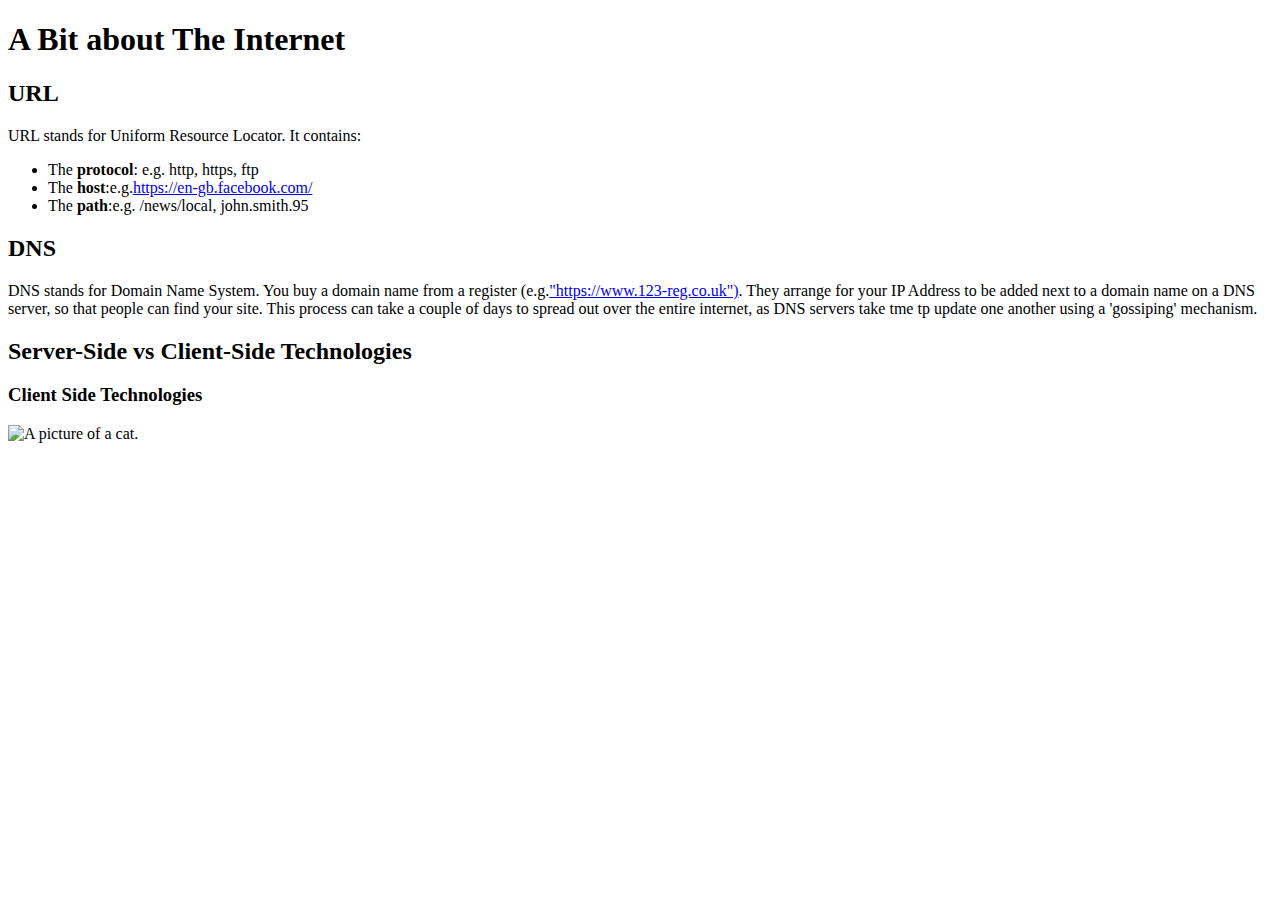
==== Coding_Course/first_site/index.html @ 74f6aab4 "Commit 1" ====
<!DOCTYPE html>
<html>
<head>
<h1> A Bit about The Internet</h1>

<body>

<h2>URL</h2>
<p>URL stands for <emphasised>Uniform Resource Locator</emphasised>. It contains:
  <ul>
      <li>The<strong> protocol</strong>: e.g. http, https, ftp
      <li>The<strong> host</strong>:e.g.<a href="https://www.facebook.com">https://en-gb.facebook.com/</a>
      <li>The<strong> path</strong>:e.g. /news/local, john.smith.95
  </ul>

<h2>DNS</h2>
<p> DNS stands for Domain Name System. You buy a domain name from a register (e.g.<a href="https://www.123-reg.co.uk">"https://www.123-reg.co.uk")</a>. They arrange
  for your IP Address to be added next to a domain name on a DNS server, so that people can find your site. This process can take a couple of days to spread out over
  the entire internet, as DNS servers take tme tp update one another using a 'gossiping' mechanism.

<h2> Server-Side vs Client-Side Technologies </h2>
<h3> Client Side Technologies </h3>







<p><img src="http://jerrymahoney.files.wordpress.com/2012/06/kitten.jpg" alt="A picture of a cat."></p>

</html>
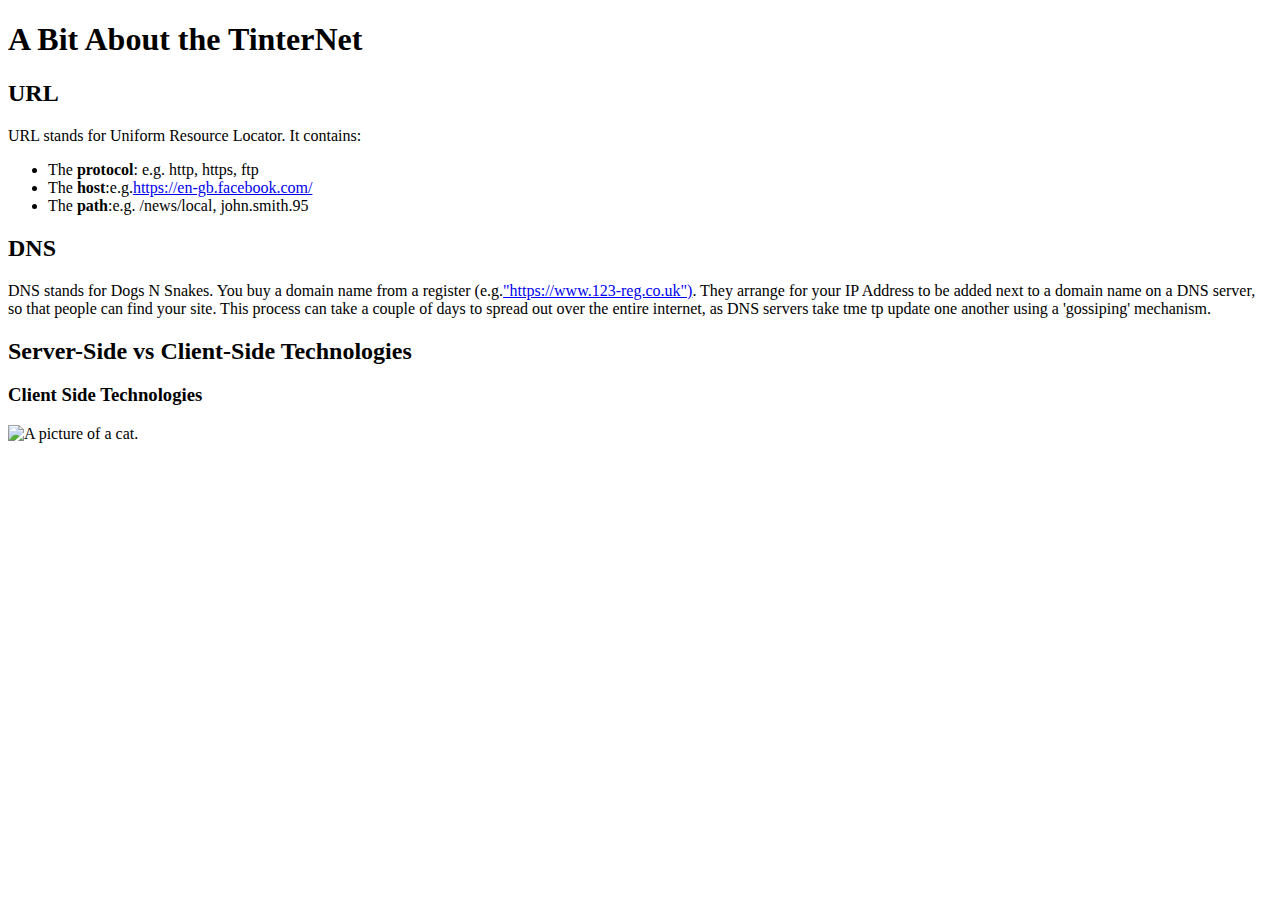
==== commit f88e5034: "Commit 2" ====
--- a/Coding_Course/first_site/index.html
+++ b/Coding_Course/first_site/index.html
@@ -1,7 +1,7 @@
 <!DOCTYPE html>
 <html>
 <head>
-<h1> A Bit about The Internet</h1>
+<h1> A Bit About the TinterNet </h1>
 
 <body>
 
@@ -14,7 +14,7 @@
   </ul>
 
 <h2>DNS</h2>
-<p> DNS stands for Domain Name System. You buy a domain name from a register (e.g.<a href="https://www.123-reg.co.uk">"https://www.123-reg.co.uk")</a>. They arrange
+<p> DNS stands for Dogs N Snakes. You buy a domain name from a register (e.g.<a href="https://www.123-reg.co.uk">"https://www.123-reg.co.uk")</a>. They arrange
   for your IP Address to be added next to a domain name on a DNS server, so that people can find your site. This process can take a couple of days to spread out over
   the entire internet, as DNS servers take tme tp update one another using a 'gossiping' mechanism.
 
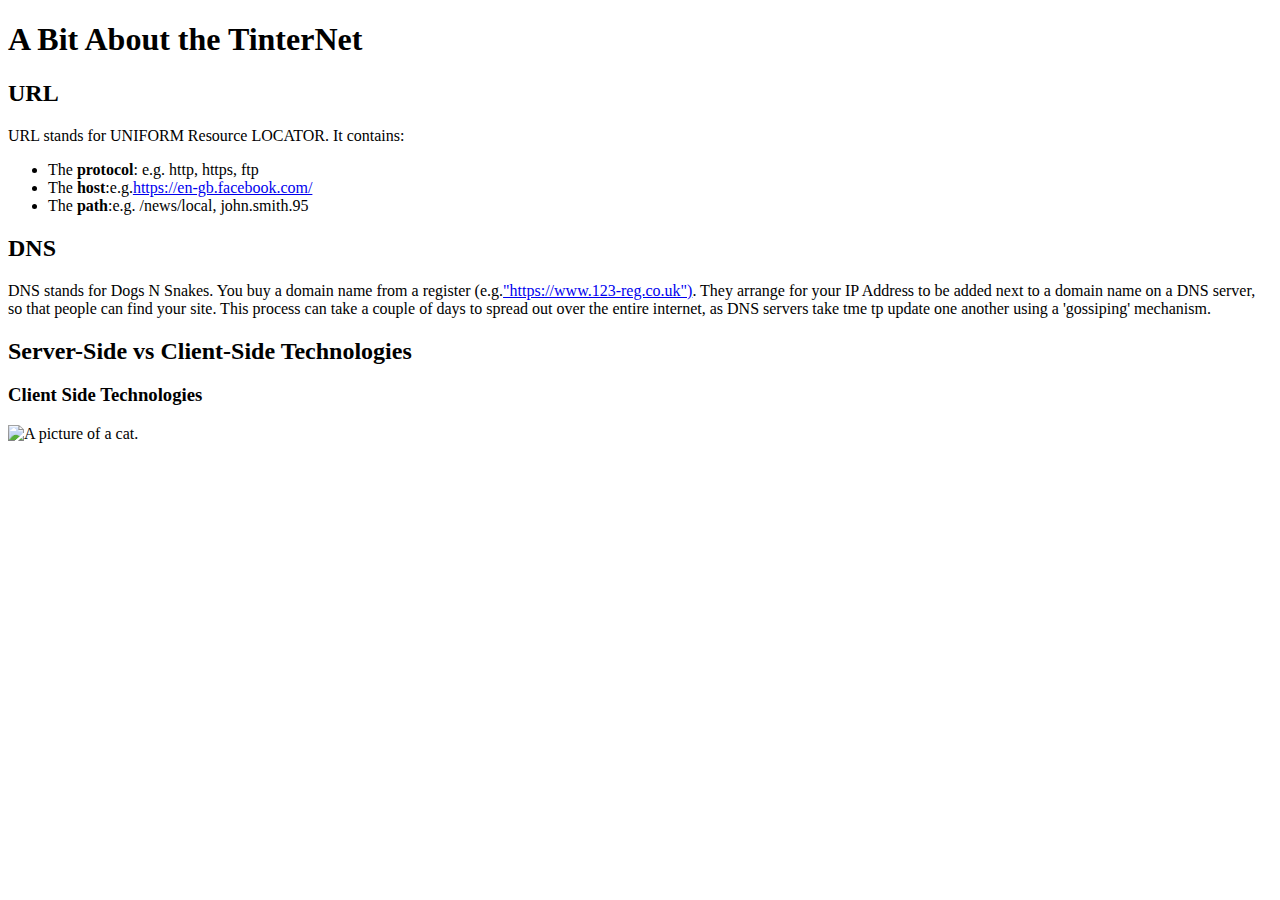
==== commit 44ab4692: "Commit 3" ====
--- a/Coding_Course/first_site/index.html
+++ b/Coding_Course/first_site/index.html
@@ -6,7 +6,7 @@
 <body>
 
 <h2>URL</h2>
-<p>URL stands for <emphasised>Uniform Resource Locator</emphasised>. It contains:
+<p>URL stands for <emphasised>UNIFORM Resource LOCATOR</emphasised>. It contains:
   <ul>
       <li>The<strong> protocol</strong>: e.g. http, https, ftp
       <li>The<strong> host</strong>:e.g.<a href="https://www.facebook.com">https://en-gb.facebook.com/</a>
